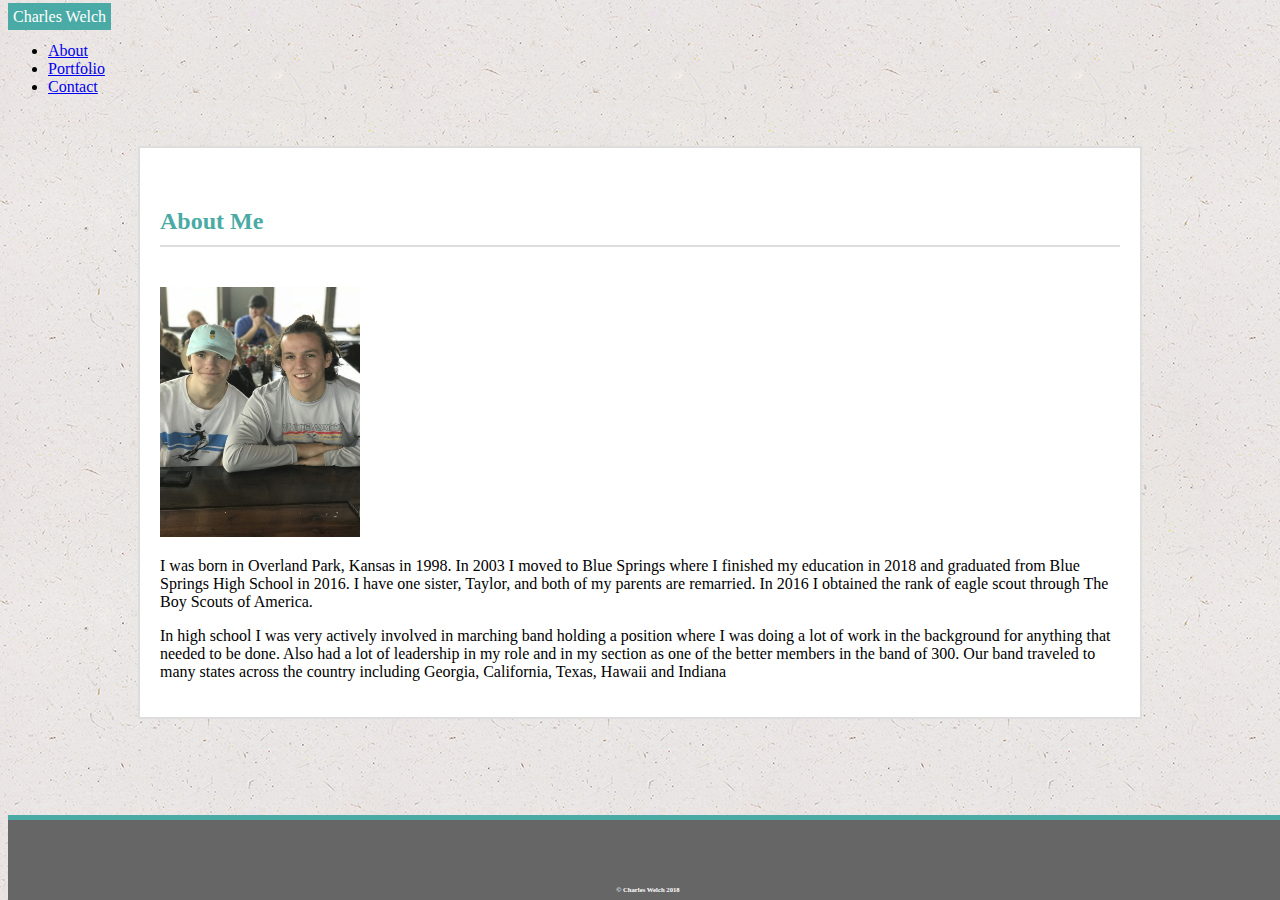
==== index.html @ db34cb7b "final commit" ====
<!DOCTYPE html>
<html>
<head>
    <meta charset="utf-8" />
    <meta http-equiv="X-UA-Compatible" content="IE=edge">
    <title>Bootstrap Portfolio</title>
    <meta name="viewport" content="width=device-width, initial-scale=1">
    <link rel="stylesheet" href="https://stackpath.bootstrapcdn.com/bootstrap/4.1.1/css/bootstrap.min.css" integrity="sha384-WskhaSGFgHYWDcbwN70/dfYBj47jz9qbsMId/iRN3ewGhXQFZCSftd1LZCfmhktB" crossorigin="anonymous">
    <link rel="stylesheet" type="text/css" media="screen" href="assets/css/style.css" />
</head>
<body>
    <nav class="navbar navbar-light bg-light">
        <div class="container">
            <span class="navbar-brand">Charles Welch</span>
            <ul class="nav justify-content-end">
                <li class="nav-item">
                    <a class="nav-link active" href="#">About</a>
                </li>
                <li class="nav-item">
                    <a class="nav-link" href="portfolio.html">Portfolio</a>
                </li>
                <li class="nav-item">
                    <a class="nav-link" href="contact.html">Contact</a>
                </li>
            </ul>   
        </div>
    </nav>
    <div class="container2">
        <div class="row">
            <div class="col-sm-12">
                <h2>About Me</h2>
            </div>
        </div>
        <div class="row">
            <div class="col-sm-4">
                <img class="card-img" src="profile.jpg" alt="Card image">    
            </div>
            <div class="col-sm-8">
                <p class="card-text">I was born in Overland Park, Kansas in 1998. In 2003 I moved to Blue Springs where I finished my education in 2018 and graduated from Blue Springs High School in 2016. I have one sister, Taylor, and both of my parents are remarried. In 2016 I obtained the rank of eagle scout through The Boy Scouts of America.</p>
                <p class="card-text">In high school I was very actively involved in marching band holding a position where I was doing a lot of work in the background for anything that needed to be done. Also had a lot of leadership in my role and in my section as one of the better members in the band of 300. Our band traveled to many states across the country including Georgia, California, Texas, Hawaii and Indiana</p>
            </div>
        </div>
    </div>
    <div class="custom-footer_1">
        <h6>© Charles Welch 2018</h6>
    </div>
</body>
</html>
---- assets/css/style.css ----
.custom-footer_1{
    background-color: #666666;
    color: white;
    height: 30px;
    text-align: center;
    padding: 50px 0 0 0;
    width: 100%;
    border-top: 5px solid #4aaaa5;
    font-size: 10px;
    font-style: 'Arial', 'Helvetica Neue', Helvetica, sans-serif;
    position: absolute;
    bottom: 0;
    width: 100%;
}
.card-img{
    height: 250px;
    width: 200px;
}
.container2{
    width: 960px;
    margin: 0 auto;
    margin-top: 50px;
    border: 2px solid #dddddd;
    background-color: #ffffff;
    padding: 20px;
}
body{
    background-image: url("../images/ep_naturalwhite/back.png")
}
.row{
    padding-top: 20px;
}
h2{
    color: #4aaaa5;
    border-bottom: 2px solid #dddddd;
    padding-bottom: 10px;
}
/* .navbar navbar-light bg-light{
    margin: 0 auto;
} */
.navbar-brand{
    background-color: #4aaaa5;
    color: #ffffff;
    padding: 5px;
    height: 60px;
}
.portpic{
    height: 200px;
    width: 200px;
}
.container1{
    width: 1000px;
}
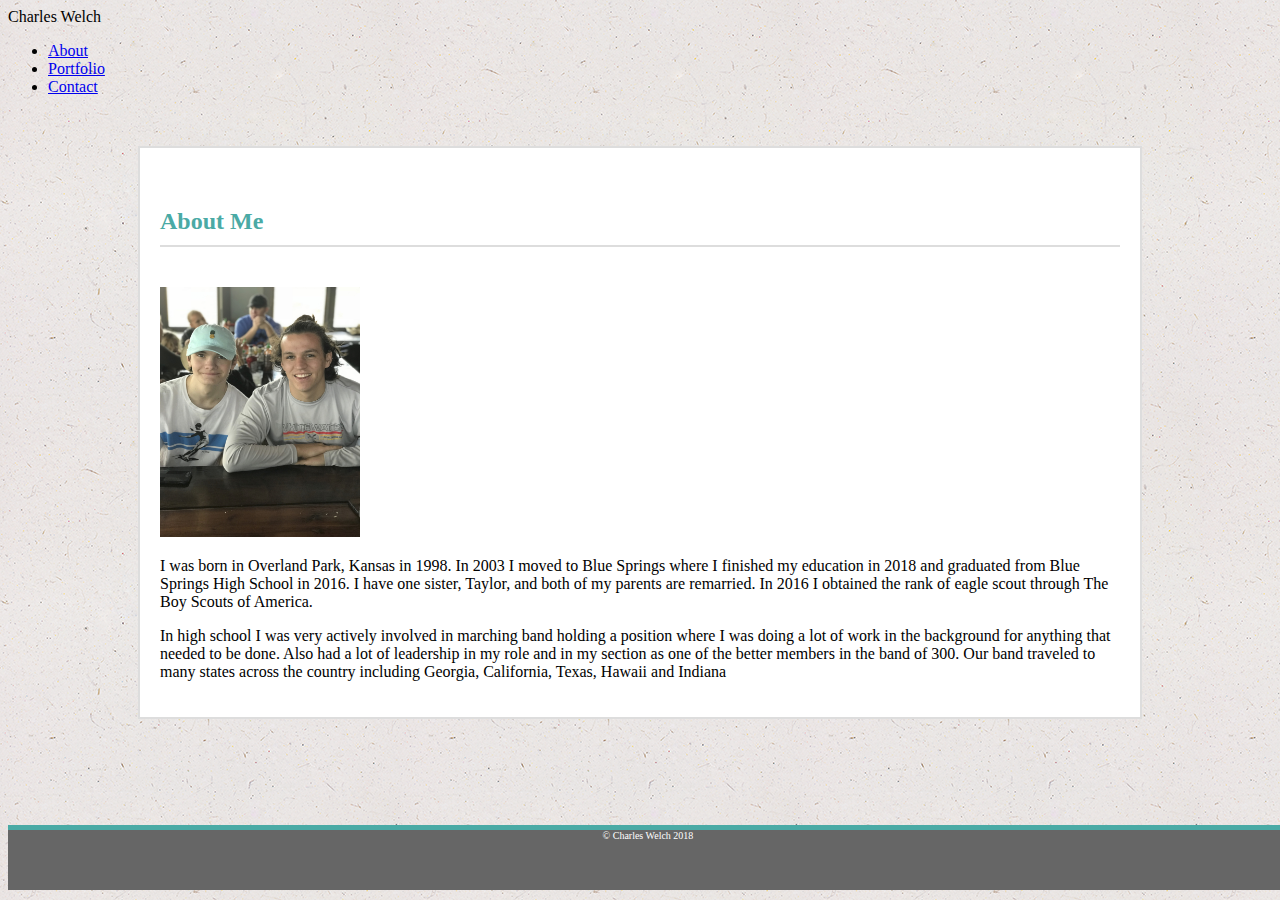
==== commit 9836d687: "commitment" ====
--- a/index.html
+++ b/index.html
@@ -41,8 +41,6 @@
             </div>
         </div>
     </div>
-    <div class="custom-footer_1">
-        <h6>© Charles Welch 2018</h6>
-    </div>
+        <p id="custom-footer">© Charles Welch 2018</h6>
 </body>
 </html>--- a/assets/css/style.css
+++ b/assets/css/style.css
@@ -1,9 +1,8 @@
-.custom-footer_1{
+#custom-footer{
     background-color: #666666;
     color: white;
-    height: 30px;
+    height: 60px;
     text-align: center;
-    padding: 50px 0 0 0;
     width: 100%;
     border-top: 5px solid #4aaaa5;
     font-size: 10px;
@@ -11,6 +10,7 @@
     position: absolute;
     bottom: 0;
     width: 100%;
+    margin-top: 40px;
 }
 .card-img{
     height: 250px;
@@ -35,10 +35,7 @@
     border-bottom: 2px solid #dddddd;
     padding-bottom: 10px;
 }
-/* .navbar navbar-light bg-light{
-    margin: 0 auto;
-} */
-.navbar-brand{
+h1{
     background-color: #4aaaa5;
     color: #ffffff;
     padding: 5px;
@@ -50,4 +47,15 @@
 }
 .container1{
     width: 1000px;
+}
+#img1, #img2, #img3, #img4, #img5{
+    position: relative;
+    float: left;
+}
+#txt1, #txt2, #txt3, #txt4, #txt5{
+    position: absolute;
+    bottom: 10px;
+    background-color: #4aaaa5;
+    color: #ffffff;
+    width: 200px;
 }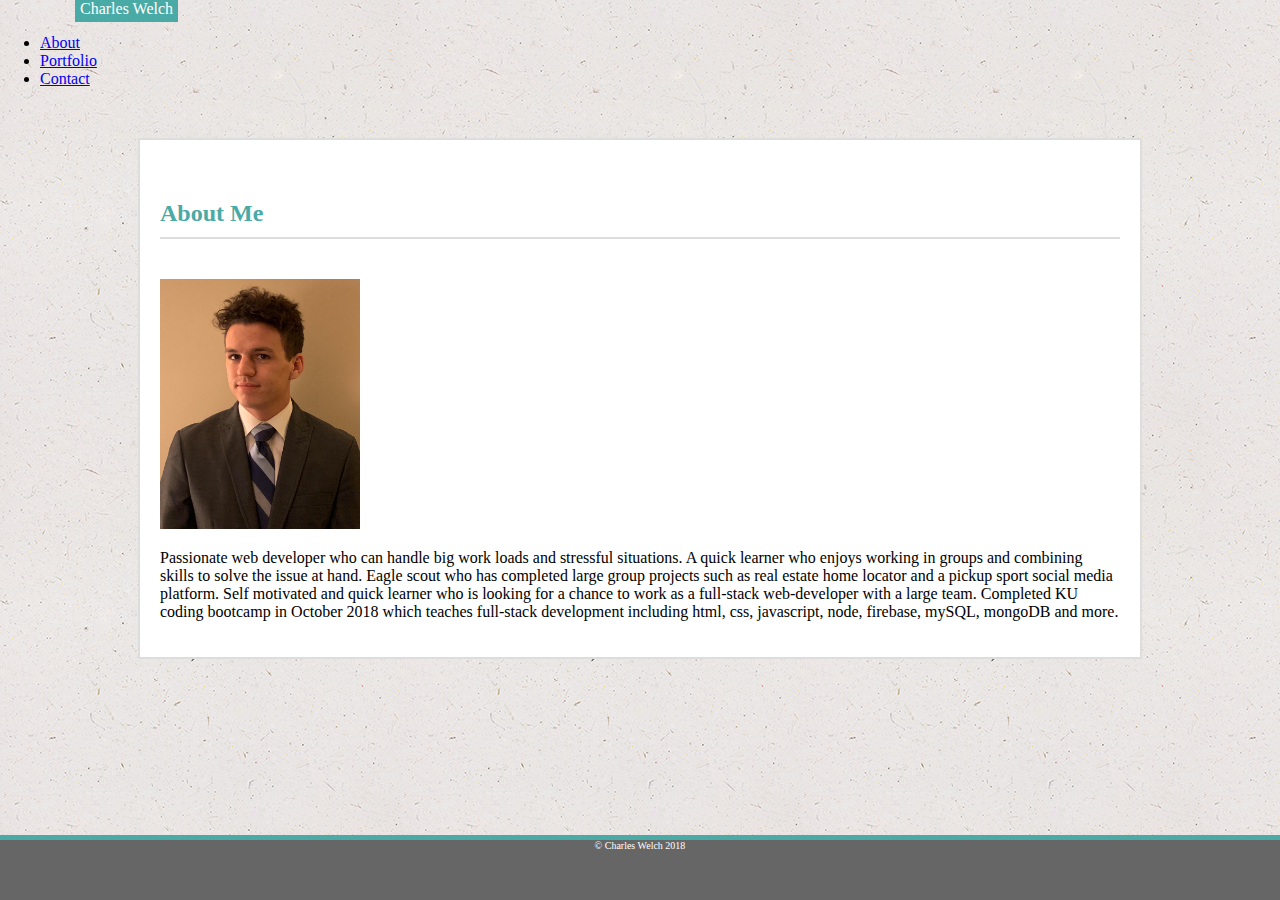
==== commit 62086a3f: "updated portfolio" ====
--- a/index.html
+++ b/index.html
@@ -9,10 +9,10 @@
     <link rel="stylesheet" type="text/css" media="screen" href="assets/css/style.css" />
 </head>
 <body>
-    <nav class="navbar navbar-light bg-light">
+    <nav class="navbar navbar-light bg-light" id="navbar">
         <div class="container">
             <span class="navbar-brand">Charles Welch</span>
-            <ul class="nav justify-content-end">
+            <ul class="nav justify-content-end" id="links">
                 <li class="nav-item">
                     <a class="nav-link active" href="#">About</a>
                 </li>
@@ -33,11 +33,10 @@
         </div>
         <div class="row">
             <div class="col-sm-4">
-                <img class="card-img" src="profile.jpg" alt="Card image">    
+                <img class="card-img" src="./assets/images/profile.jpg" alt="Card image">    
             </div>
             <div class="col-sm-8">
-                <p class="card-text">I was born in Overland Park, Kansas in 1998. In 2003 I moved to Blue Springs where I finished my education in 2018 and graduated from Blue Springs High School in 2016. I have one sister, Taylor, and both of my parents are remarried. In 2016 I obtained the rank of eagle scout through The Boy Scouts of America.</p>
-                <p class="card-text">In high school I was very actively involved in marching band holding a position where I was doing a lot of work in the background for anything that needed to be done. Also had a lot of leadership in my role and in my section as one of the better members in the band of 300. Our band traveled to many states across the country including Georgia, California, Texas, Hawaii and Indiana</p>
+                <p class="card-text">Passionate web developer who can handle big work loads and stressful situations. A quick learner who enjoys working in groups and combining skills to solve the issue at hand. Eagle scout who has completed large group projects such as real estate home locator and a pickup sport social media platform. Self motivated and quick learner who is looking for a chance to work as a full-stack web-developer with a large team. Completed KU coding bootcamp in October 2018 which teaches full-stack development including html, css, javascript, node, firebase, mySQL, mongoDB and more.</p>
             </div>
         </div>
     </div>
--- a/assets/css/style.css
+++ b/assets/css/style.css
@@ -3,7 +3,6 @@
     color: white;
     height: 60px;
     text-align: center;
-    width: 100%;
     border-top: 5px solid #4aaaa5;
     font-size: 10px;
     font-style: 'Arial', 'Helvetica Neue', Helvetica, sans-serif;
@@ -11,6 +10,7 @@
     bottom: 0;
     width: 100%;
     margin-top: 40px;
+    margin-bottom: 0px;
 }
 .card-img{
     height: 250px;
@@ -25,7 +25,10 @@
     padding: 20px;
 }
 body{
-    background-image: url("../images/ep_naturalwhite/back.png")
+    background-image: url("../images/ep_naturalwhite/back.png");
+    margin: 0px;
+    padding: 0px;
+    height: 100%;
 }
 .row{
     padding-top: 20px;
@@ -35,18 +38,19 @@
     border-bottom: 2px solid #dddddd;
     padding-bottom: 10px;
 }
-h1{
+span{
     background-color: #4aaaa5;
     color: #ffffff;
     padding: 5px;
     height: 60px;
+    margin-left: 75px;
 }
 .portpic{
     height: 200px;
     width: 200px;
 }
 .container1{
-    width: 1000px;
+    width: 1070px;
 }
 #img1, #img2, #img3, #img4, #img5{
     position: relative;
@@ -58,4 +62,19 @@
     background-color: #4aaaa5;
     color: #ffffff;
     width: 200px;
+}
+html{
+    height: 100%;
+    padding: 0px;
+    margin: 0px;
+}
+#navbar{
+    padding-top: 0px;
+    padding-bottom: 0px;
+}
+#links{
+    margin-right: 75px;
+}
+#email{
+    color: black;
 }